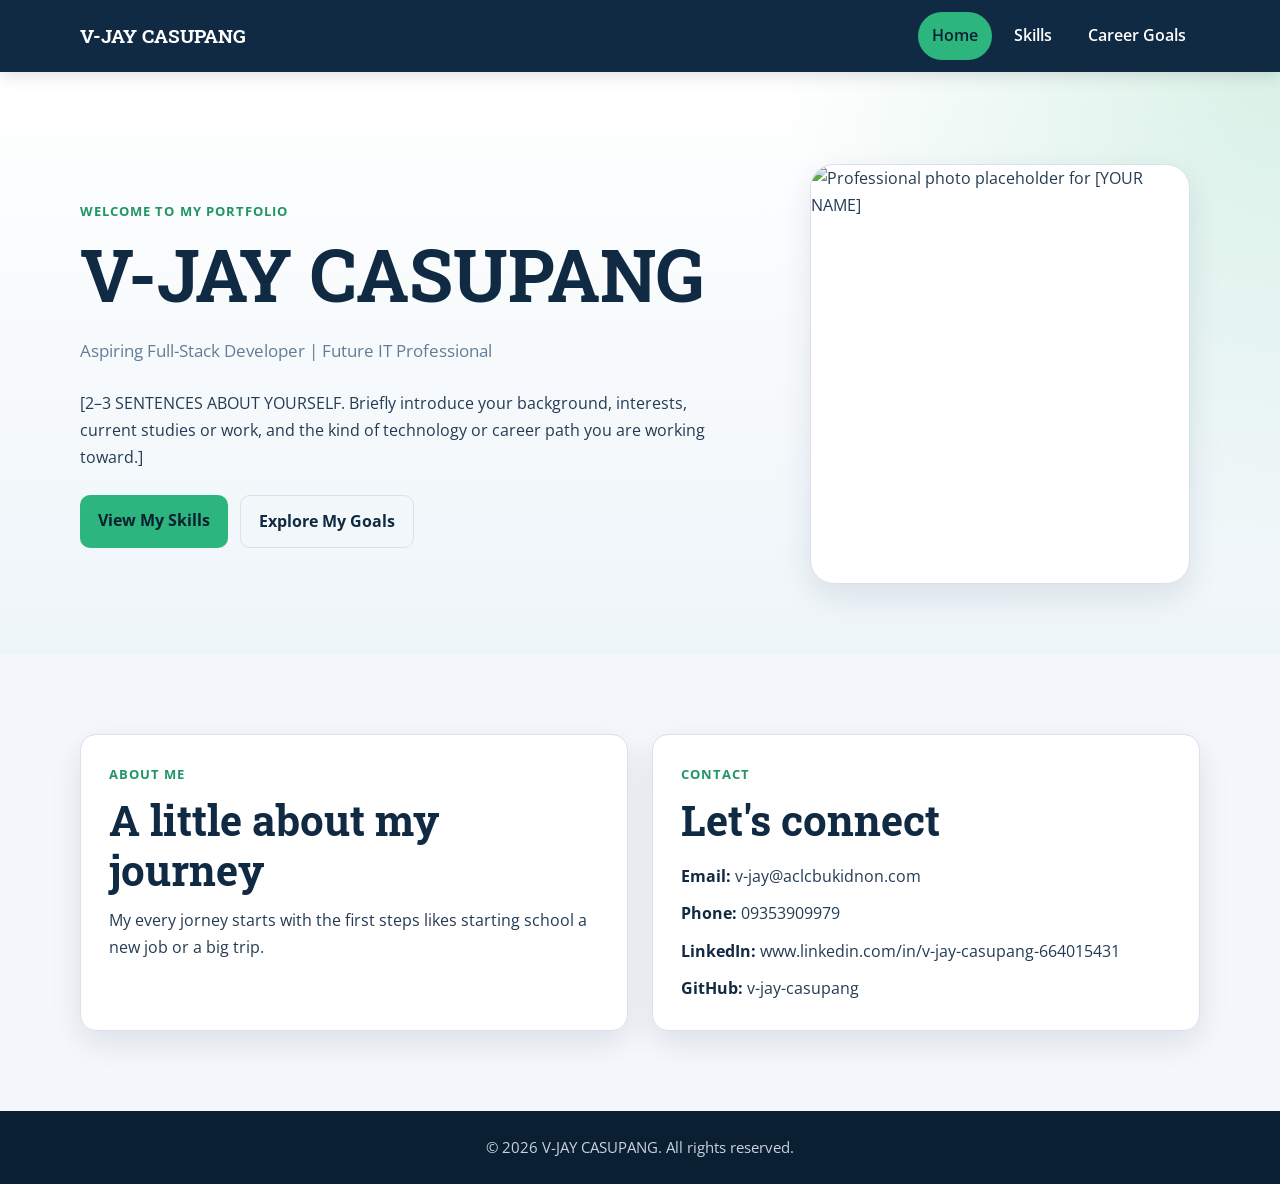
==== index.html @ 57b277d5 "Add files via upload" ====
<!DOCTYPE html>
<html lang="en">
<head>
  <meta charset="UTF-8">
  <meta name="viewport" content="width=device-width, initial-scale=1.0">
  <meta name="description" content="Personal portfolio of V-JAY CASUPANG.">
  <title>V-JAY CASUPANG | Personal Portfolio</title>
  <link rel="stylesheet" href="style.css">
</head>
<body>
  <a class="skip-link" href="#main-content">Skip to content</a>

  <header class="site-header">
    <div class="container navbar">
      <a class="brand" href="index.html">V-JAY CASUPANG</a>
      <nav aria-label="Main navigation">
        <ul class="nav-links">
          <li><a class="active" href="index.html">Home</a></li>
          <li><a href="skills.html">Skills</a></li>
          <li><a href="goals.html">Career Goals</a></li>
        </ul>
      </nav>
    </div>
  </header>

  <main id="main-content">
    <section class="hero">
      <div class="container hero-layout">
        <div class="hero-copy">
          <div class="eyebrow">Welcome to my portfolio</div>
          <h1>V-JAY CASUPANG</h1>
          <p class="lead">Aspiring Full-Stack Developer | Future IT Professional</p>
          <p>
            [2–3 SENTENCES ABOUT YOURSELF. Briefly introduce your background,
            interests, current studies or work, and the kind of technology or
            career path you are working toward.]
          </p>

          <div class="hero-actions">
            <a class="button" href="skills.html">View My Skills</a>
            <a class="button secondary" href="goals.html">Explore My Goals</a>
          </div>
        </div>

        <div class="photo-placeholder">
          <img src="C:\Users\User\Downloads\755063257_2436066453553704_5486495762492622789_n.jpg"
               alt="Professional photo placeholder for [YOUR NAME]">
        </div>
      </div>
    </section>

    <section class="section">
      <div class="container grid grid-2">
        <div class="card">
          <div class="eyebrow">About Me</div>
          <h2>A little about my journey</h2>
          <p>
            My every jorney starts with the first steps likes starting school a new job or a big trip.
          </p>
        </div>

        <div class="card">
          <div class="eyebrow">Contact</div>
          <h2>Let's connect</h2>
          <ul class="contact-list">
            <li><strong>Email:</strong> v-jay@aclcbukidnon.com</li>
            <li><strong>Phone:</strong> 09353909979</li>
            <li><strong>LinkedIn:</strong> www.linkedin.com/in/v-jay-casupang-664015431</li>
            <li><strong>GitHub:</strong> v-jay-casupang</li>
          </ul>
        </div>
      </div>
    </section>
  </main>

  <footer>
    <div class="container">
      &copy; <span id="year">2026</span> V-JAY CASUPANG. All rights reserved.
    </div>
  </footer>

  <script>
    document.getElementById("year").textContent = new Date().getFullYear();
  </script>
</body>
</html>
---- style.css ----
@import url('https://fonts.googleapis.com/css2?family=Open+Sans:wght@400;500;600;700&family=Roboto+Slab:wght@600;700&display=swap');

:root {
  --navy: #102a43;
  --navy-dark: #0b1f33;
  --accent: #2cb67d;
  --accent-dark: #219664;
  --white: #ffffff;
  --bg: #f4f7fb;
  --surface: #ffffff;
  --text: #243b53;
  --muted: #627d98;
  --border: #d9e2ec;
  --shadow: 0 12px 32px rgba(16, 42, 67, 0.10);
  --radius: 16px;
}

* {
  box-sizing: border-box;
  margin: 0;
  padding: 0;
}

html {
  scroll-behavior: smooth;
}

body {
  font-family: "Open Sans", Arial, sans-serif;
  color: var(--text);
  background: var(--bg);
  line-height: 1.7;
}

a {
  color: inherit;
  text-decoration: none;
}

img {
  max-width: 100%;
  display: block;
}

.container {
  width: min(1120px, 92%);
  margin: 0 auto;
}

/* Navigation */
.site-header {
  background: var(--navy);
  color: var(--white);
  position: sticky;
  top: 0;
  z-index: 1000;
  box-shadow: 0 4px 16px rgba(0, 0, 0, 0.12);
}

.navbar {
  min-height: 72px;
  display: flex;
  align-items: center;
  justify-content: space-between;
  gap: 24px;
}

.brand {
  font-family: "Roboto Slab", Georgia, serif;
  font-size: 1.2rem;
  font-weight: 700;
  white-space: nowrap;
}

.nav-links {
  display: flex;
  list-style: none;
  gap: 8px;
  flex-wrap: wrap;
  justify-content: flex-end;
}

.nav-links a {
  display: inline-block;
  padding: 10px 14px;
  border-radius: 999px;
  font-weight: 600;
  transition: background 0.2s ease, color 0.2s ease;
}

.nav-links a:hover,
.nav-links a.active {
  background: var(--accent);
  color: var(--navy-dark);
}

/* Shared sections */
main {
  min-height: calc(100vh - 150px);
}

.section {
  padding: 80px 0;
}

.section-header {
  max-width: 760px;
  margin-bottom: 36px;
}

.eyebrow {
  color: var(--accent-dark);
  font-weight: 700;
  text-transform: uppercase;
  letter-spacing: 0.08em;
  font-size: 0.82rem;
  margin-bottom: 10px;
}

h1,
h2,
h3 {
  font-family: "Roboto Slab", Georgia, serif;
  line-height: 1.2;
  color: var(--navy);
}

h1 {
  font-size: clamp(2.3rem, 6vw, 4.5rem);
  margin-bottom: 18px;
}

h2 {
  font-size: clamp(1.8rem, 4vw, 2.6rem);
  margin-bottom: 12px;
}

h3 {
  font-size: 1.2rem;
  margin-bottom: 10px;
}

.lead {
  color: var(--muted);
  font-size: 1.08rem;
}

.card {
  background: var(--surface);
  border: 1px solid var(--border);
  border-radius: var(--radius);
  box-shadow: var(--shadow);
  padding: 28px;
}

.grid {
  display: grid;
  gap: 24px;
}

.grid-2 {
  grid-template-columns: repeat(2, minmax(0, 1fr));
}

.grid-3 {
  grid-template-columns: repeat(3, minmax(0, 1fr));
}

.badge {
  display: inline-flex;
  align-items: center;
  gap: 6px;
  padding: 6px 10px;
  border-radius: 999px;
  background: #e8f7f1;
  color: var(--accent-dark);
  font-size: 0.82rem;
  font-weight: 700;
}

.button {
  display: inline-block;
  padding: 12px 18px;
  border-radius: 10px;
  background: var(--accent);
  color: var(--navy-dark);
  font-weight: 700;
  transition: transform 0.2s ease, background 0.2s ease;
}

.button:hover {
  background: #39c98d;
  transform: translateY(-2px);
}

.button.secondary {
  background: transparent;
  color: var(--navy);
  border: 1px solid var(--border);
}

.button.secondary:hover {
  background: var(--white);
}

/* Home */
.hero {
  padding: 92px 0 70px;
  background:
    radial-gradient(circle at top right, rgba(44, 182, 125, 0.18), transparent 35%),
    linear-gradient(180deg, #ffffff 0%, #eef5f9 100%);
}

.hero-layout {
  display: grid;
  grid-template-columns: 1.25fr 0.75fr;
  align-items: center;
  gap: 52px;
}

.hero-copy p {
  max-width: 700px;
  margin-bottom: 24px;
}

.hero-actions {
  display: flex;
  gap: 12px;
  flex-wrap: wrap;
}

.photo-placeholder {
  width: 100%;
  max-width: 380px;
  height: 420px;
  margin: 0 auto;
  border-radius: 24px;
  overflow: hidden;
  background: var(--white);
  border: 1px solid var(--border);
  box-shadow: var(--shadow);
}

.photo-placeholder img {
  width: 100%;
  height: 100%;
  object-fit: cover;
  object-position: center;
}

.contact-list {
  list-style: none;
  display: grid;
  gap: 10px;
  margin-top: 18px;
}

.contact-list strong {
  color: var(--navy);
}

/* Skills */
.skill-category {
  margin-bottom: 28px;
}

.skill-list {
  display: grid;
  gap: 16px;
  margin-top: 16px;
}

.skill-item {
  padding: 18px;
  border: 1px solid var(--border);
  border-radius: 12px;
  background: #fbfdff;
}

.skill-top {
  display: flex;
  justify-content: space-between;
  gap: 16px;
  margin-bottom: 10px;
  align-items: center;
}

.skill-name {
  font-weight: 700;
  color: var(--navy);
}

.skill-context {
  color: var(--muted);
  margin-top: 8px;
  font-size: 0.95rem;
}

.proficiency {
  min-width: 120px;
  text-align: right;
  font-weight: 700;
  font-size: 0.85rem;
  color: var(--accent-dark);
}

.progress {
  height: 9px;
  border-radius: 999px;
  background: #dfe7ee;
  overflow: hidden;
}

.progress span {
  display: block;
  height: 100%;
  background: var(--accent);
  border-radius: inherit;
}

/* Progress examples: 1=20%, 2=40%, 3=60%, 4=80%, 5=100% */
.level-1 span { width: 20%; }
.level-2 span { width: 40%; }
.level-3 span { width: 60%; }
.level-4 span { width: 80%; }
.level-5 span { width: 100%; }

.gap-list,
.goal-list {
  list-style: none;
  display: grid;
  gap: 12px;
}

.gap-list li,
.goal-list li {
  padding: 14px 16px;
  border-left: 4px solid var(--accent);
  background: #f8fbfd;
  border-radius: 8px;
}

/* Goals */
.timeline {
  display: grid;
  gap: 20px;
}

.timeline-card {
  position: relative;
  padding-left: 74px;
}

.timeline-card::before {
  content: "";
  position: absolute;
  left: 28px;
  top: 32px;
  bottom: -32px;
  width: 2px;
  background: var(--border);
}

.timeline-card:last-child::before {
  display: none;
}

.timeline-dot {
  position: absolute;
  left: 18px;
  top: 27px;
  width: 22px;
  height: 22px;
  border-radius: 50%;
  background: var(--accent);
  border: 5px solid #dff6ed;
}

.reflection {
  background: var(--navy);
  color: var(--white);
}

.reflection h2,
.reflection h3 {
  color: var(--white);
}

.reflection p {
  color: #d9e2ec;
}

.reflection .eyebrow {
  color: #79e2b6;
}

footer {
  background: var(--navy-dark);
  color: #c8d3df;
  text-align: center;
  padding: 24px 0;
  font-size: 0.92rem;
}

/* Accessibility */
.skip-link {
  position: absolute;
  left: -9999px;
  top: auto;
}

.skip-link:focus {
  left: 12px;
  top: 12px;
  z-index: 2000;
  background: var(--white);
  color: var(--navy);
  padding: 10px 14px;
  border-radius: 8px;
}

/* Responsive */
@media (max-width: 900px) {
  .hero-layout,
  .grid-3 {
    grid-template-columns: 1fr;
  }

  .grid-2 {
    grid-template-columns: 1fr;
  }

  .photo-placeholder {
    min-height: 260px;
  }
}

@media (max-width: 680px) {
  .navbar {
    align-items: flex-start;
    padding: 14px 0;
    flex-direction: column;
  }

  .nav-links {
    width: 100%;
    justify-content: flex-start;
  }

  .nav-links a {
    padding: 8px 11px;
    font-size: 0.92rem;
  }

  .hero {
    padding-top: 58px;
  }

  .section {
    padding: 58px 0;
  }

  .card {
    padding: 22px;
  }

  .timeline-card {
    padding-left: 56px;
  }

  .timeline-card::before {
    left: 20px;
  }

  .timeline-dot {
    left: 10px;
  }

  .skill-top {
    flex-direction: column;
    align-items: flex-start;
  }

  .proficiency {
    text-align: left;
  }
}
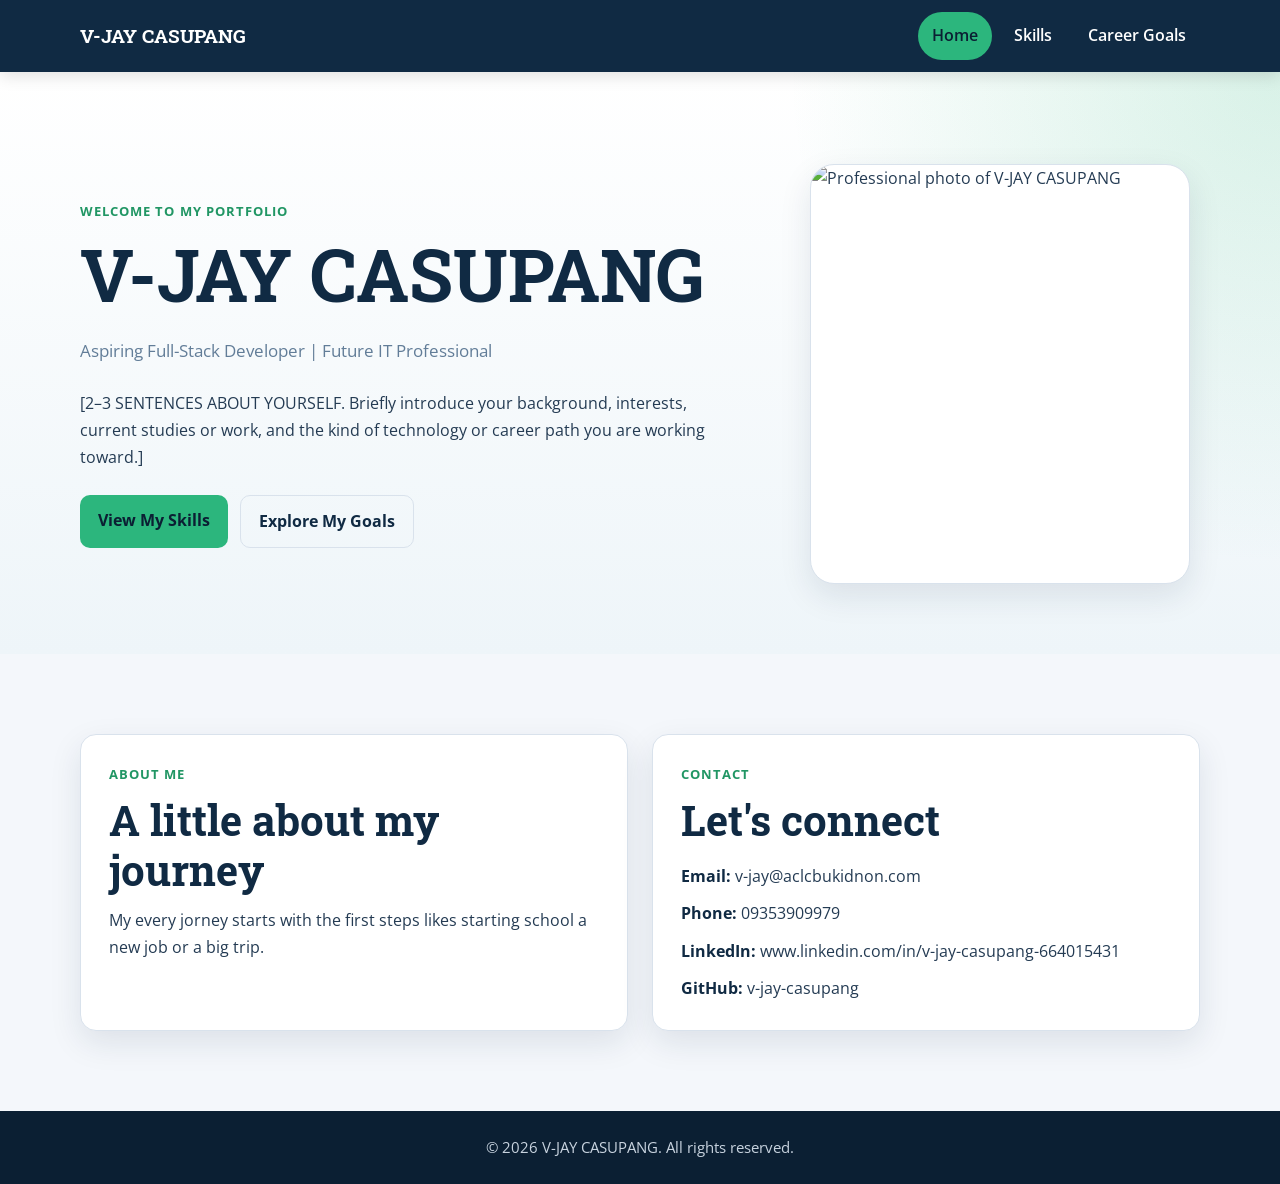
==== commit e86b6229: "Update index.html" ====
--- a/index.html
+++ b/index.html
@@ -43,8 +43,8 @@
         </div>
 
         <div class="photo-placeholder">
-          <img src="C:\Users\User\Downloads\755063257_2436066453553704_5486495762492622789_n.jpg"
-               alt="Professional photo placeholder for [YOUR NAME]">
+          <img src="images/profile.jpg"
+     alt="Professional photo of V-JAY CASUPANG">
         </div>
       </div>
     </section>
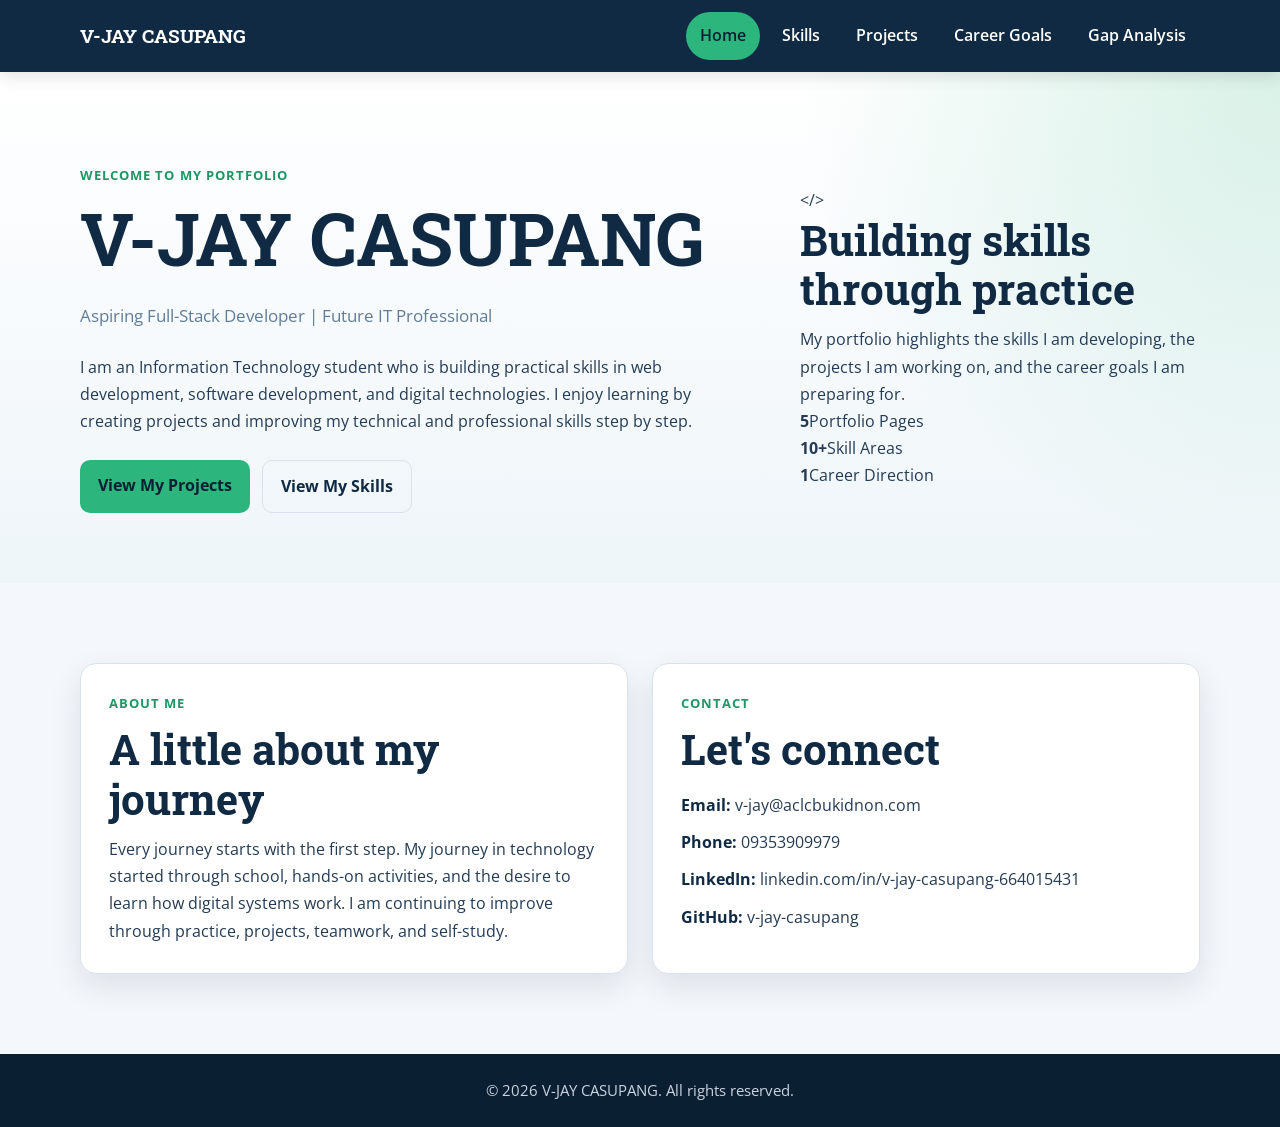
==== commit 838ed898: "Update index.html" ====
--- a/index.html
+++ b/index.html
@@ -9,78 +9,56 @@
 </head>
 <body>
   <a class="skip-link" href="#main-content">Skip to content</a>
-
-  <header class="site-header">
-    <div class="container navbar">
-      <a class="brand" href="index.html">V-JAY CASUPANG</a>
-      <nav aria-label="Main navigation">
-        <ul class="nav-links">
-          <li><a class="active" href="index.html">Home</a></li>
-          <li><a href="skills.html">Skills</a></li>
-          <li><a href="goals.html">Career Goals</a></li>
-        </ul>
-      </nav>
-    </div>
-  </header>
+  <header class="site-header"><div class="container navbar">
+    <a class="brand" href="index.html">V-JAY CASUPANG</a>
+    <nav aria-label="Main navigation"><ul class="nav-links">
+      <li><a class="active" href="index.html">Home</a></li>
+      <li><a href="skills.html">Skills</a></li>
+      <li><a href="projects.html">Projects</a></li>
+      <li><a href="goals.html">Career Goals</a></li>
+      <li><a href="gap-analysis.html">Gap Analysis</a></li>
+    </ul></nav>
+  </div></header>
 
   <main id="main-content">
-    <section class="hero">
-      <div class="container hero-layout">
-        <div class="hero-copy">
-          <div class="eyebrow">Welcome to my portfolio</div>
-          <h1>V-JAY CASUPANG</h1>
-          <p class="lead">Aspiring Full-Stack Developer | Future IT Professional</p>
-          <p>
-            [2–3 SENTENCES ABOUT YOURSELF. Briefly introduce your background,
-            interests, current studies or work, and the kind of technology or
-            career path you are working toward.]
-          </p>
-
-          <div class="hero-actions">
-            <a class="button" href="skills.html">View My Skills</a>
-            <a class="button secondary" href="goals.html">Explore My Goals</a>
-          </div>
-        </div>
-
-        <div class="photo-placeholder">
-          <img src="images/profile.jpg"
-     alt="Professional photo of V-JAY CASUPANG">
+    <section class="hero"><div class="container hero-layout">
+      <div class="hero-copy">
+        <div class="eyebrow">Welcome to my portfolio</div>
+        <h1>V-JAY CASUPANG</h1>
+        <p class="lead">Aspiring Full-Stack Developer | Future IT Professional</p>
+        <p>I am an Information Technology student who is building practical skills in web development, software development, and digital technologies. I enjoy learning by creating projects and improving my technical and professional skills step by step.</p>
+        <div class="hero-actions">
+          <a class="button" href="projects.html">View My Projects</a>
+          <a class="button secondary" href="skills.html">View My Skills</a>
         </div>
       </div>
-    </section>
-
-    <section class="section">
-      <div class="container grid grid-2">
-        <div class="card">
-          <div class="eyebrow">About Me</div>
-          <h2>A little about my journey</h2>
-          <p>
-            My every jorney starts with the first steps likes starting school a new job or a big trip.
-          </p>
-        </div>
-
-        <div class="card">
-          <div class="eyebrow">Contact</div>
-          <h2>Let's connect</h2>
-          <ul class="contact-list">
-            <li><strong>Email:</strong> v-jay@aclcbukidnon.com</li>
-            <li><strong>Phone:</strong> 09353909979</li>
-            <li><strong>LinkedIn:</strong> www.linkedin.com/in/v-jay-casupang-664015431</li>
-            <li><strong>GitHub:</strong> v-jay-casupang</li>
-          </ul>
+      <div class="hero-card" aria-label="Portfolio introduction">
+        <div class="hero-card-icon" aria-hidden="true">&lt;/&gt;</div>
+        <h2>Building skills through practice</h2>
+        <p>My portfolio highlights the skills I am developing, the projects I am working on, and the career goals I am preparing for.</p>
+        <div class="hero-stat-row">
+          <div><strong>5</strong><span>Portfolio Pages</span></div>
+          <div><strong>10+</strong><span>Skill Areas</span></div>
+          <div><strong>1</strong><span>Career Direction</span></div>
         </div>
       </div>
-    </section>
+    </div></section>
+
+    <section class="section"><div class="container grid grid-2">
+      <div class="card"><div class="eyebrow">About Me</div><h2>A little about my journey</h2>
+        <p>Every journey starts with the first step. My journey in technology started through school, hands-on activities, and the desire to learn how digital systems work. I am continuing to improve through practice, projects, teamwork, and self-study.</p>
+      </div>
+      <div class="card"><div class="eyebrow">Contact</div><h2>Let's connect</h2>
+        <ul class="contact-list">
+          <li><strong>Email:</strong> v-jay@aclcbukidnon.com</li>
+          <li><strong>Phone:</strong> 09353909979</li>
+          <li><strong>LinkedIn:</strong> linkedin.com/in/v-jay-casupang-664015431</li>
+          <li><strong>GitHub:</strong> v-jay-casupang</li>
+        </ul>
+      </div>
+    </div></section>
   </main>
-
-  <footer>
-    <div class="container">
-      &copy; <span id="year">2026</span> V-JAY CASUPANG. All rights reserved.
-    </div>
-  </footer>
-
-  <script>
-    document.getElementById("year").textContent = new Date().getFullYear();
-  </script>
+  <footer><div class="container">&copy; <span id="year">2026</span> V-JAY CASUPANG. All rights reserved.</div></footer>
+  <script>document.getElementById("year").textContent = new Date().getFullYear();</script>
 </body>
 </html>
